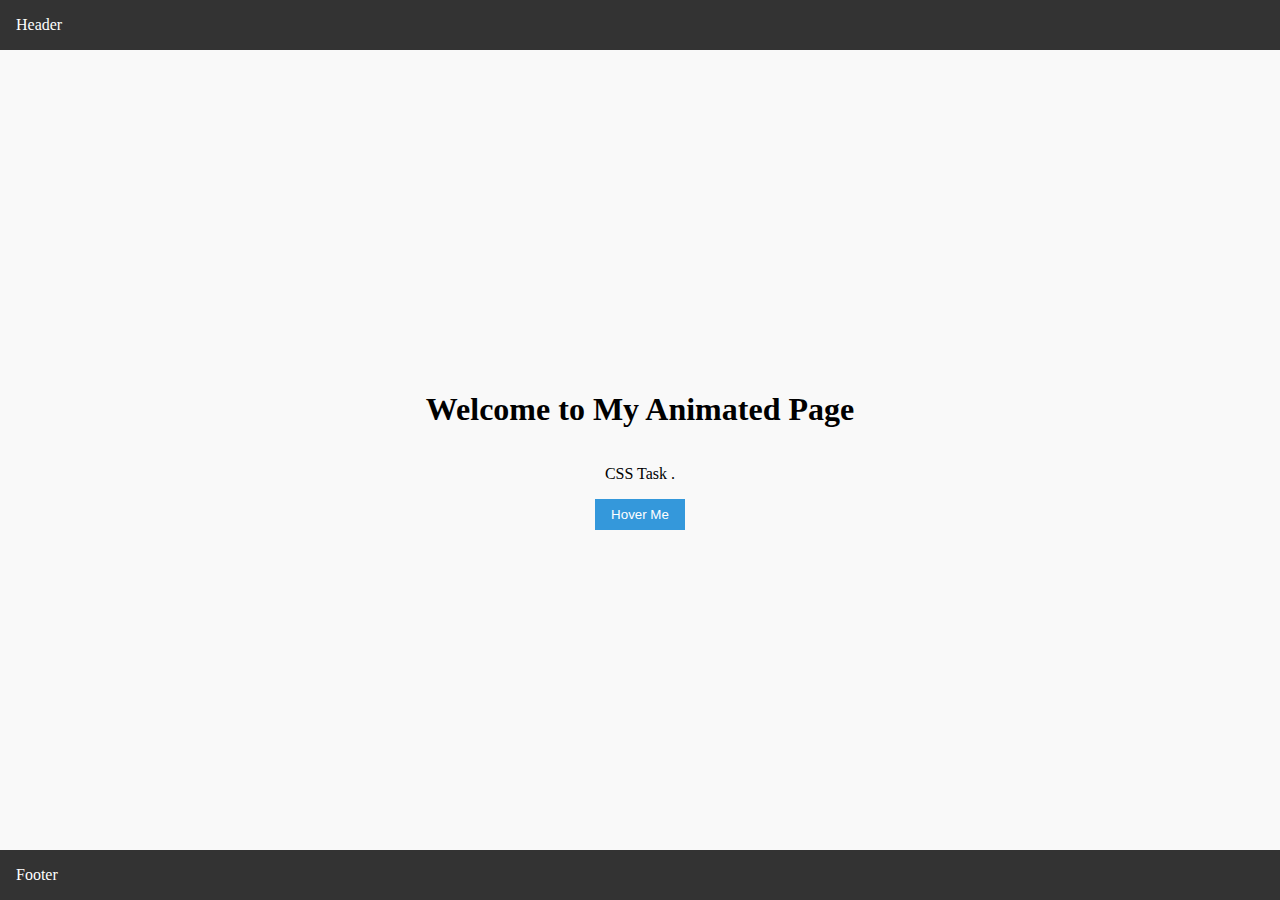
==== index.html @ a082dcc7 "CSS Animations" ====
<!DOCTYPE html>
<html lang="en">
<head>
  <meta charset="UTF-8">
  <meta name="viewport" content="width=device-width, initial-scale=1.0">
  <link rel="stylesheet" href="styles.css">
  <title>CSS Competence Task</title>
</head>
<body>
  <header class="header">Header</header>
  <main class="main-content">
    <h1>Welcome to My Animated Page</h1>
    <p>CSS Task .</p>
    <button class="animated-button">Hover Me</button>
  </main>
  <footer class="footer">Footer</footer>
</body>
</html>
---- styles.css ----
/* styles.css */
body {
    display: flex;
    flex-direction: column;
    min-height: 100vh;
    margin: 0;
  }
  
  .header, .footer {
    background-color: #333;
    color: white;
    padding: 1rem;
  }
  
  .main-content {
    flex: 1;
    display: flex;
    flex-direction: column;
    align-items: center;
    justify-content: center;
    padding: 2rem;
    background-color: #f9f9f9;
  }
  
  .animated-button {
    background-color: #3498db;
    color: white;
    padding: 0.5rem 1rem;
    border: none;
    cursor: pointer;
    transition: background-color 0.3s ease;
  }
  
  .animated-button:hover {
    background-color: #2980b9;
  }
  
  /* Media query for responsiveness */
  @media (max-width: 768px) {
    .header, .footer {
      padding: 0.5rem;
    }
  
    .main-content {
      padding: 1rem;
    }
  }
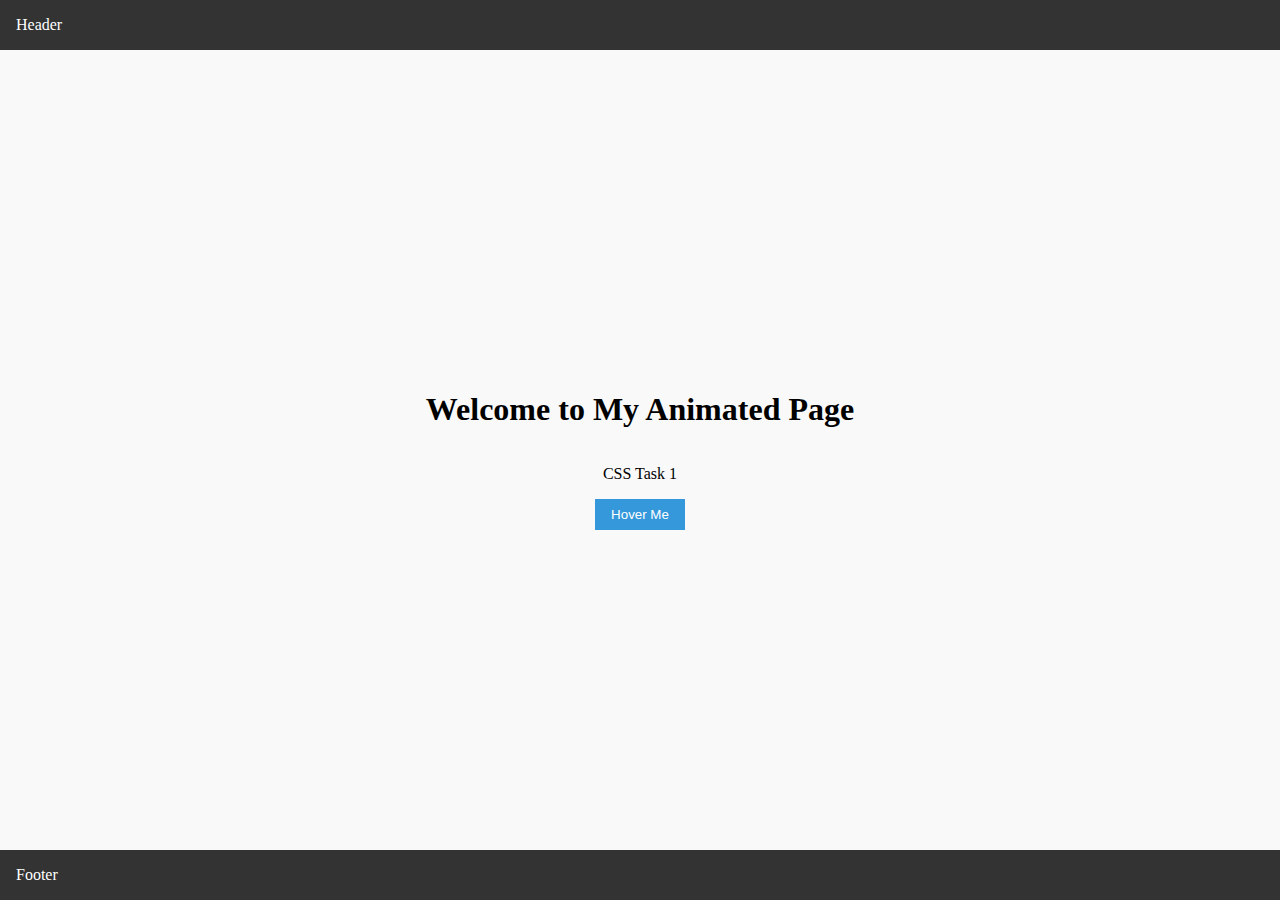
==== commit 09d2c570: "fixed some issues" ====
--- a/index.html
+++ b/index.html
@@ -9,9 +9,15 @@
 <body>
   <header class="header">Header</header>
   <main class="main-content">
+    <script>
+        function loadTask2() {
+          window.location.href = "Interactive Animations/task2.html";
+        }
+        </script>
+        
     <h1>Welcome to My Animated Page</h1>
-    <p>CSS Task .</p>
-    <button class="animated-button">Hover Me</button>
+    <p>CSS Task 1</p>
+    <button class="animated-button" onclick="loadTask2()">Hover Me</button>
   </main>
   <footer class="footer">Footer</footer>
 </body>
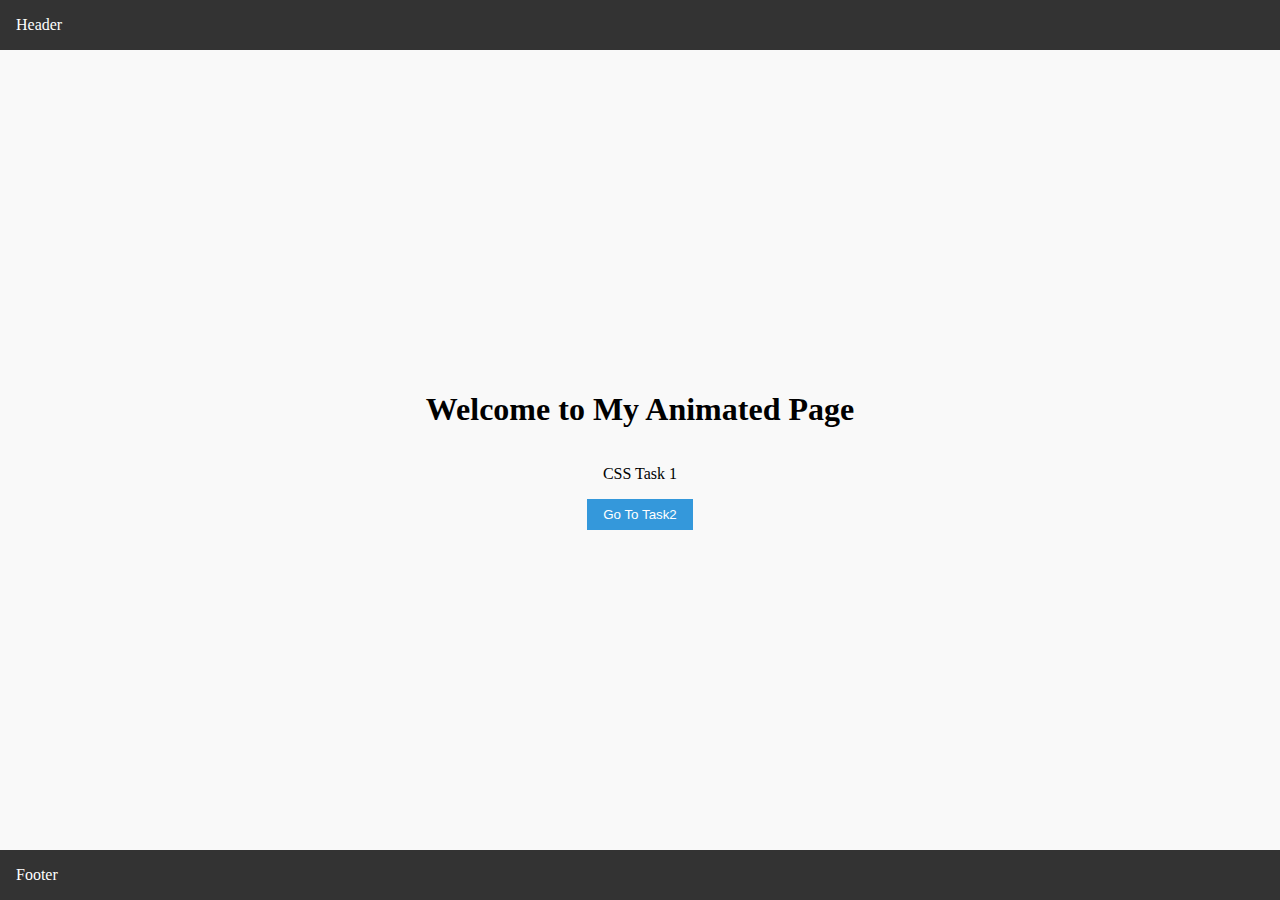
==== commit c47388f6: "fixed button text" ====
--- a/index.html
+++ b/index.html
@@ -17,7 +17,7 @@
         
     <h1>Welcome to My Animated Page</h1>
     <p>CSS Task 1</p>
-    <button class="animated-button" onclick="loadTask2()">Hover Me</button>
+    <button class="animated-button" onclick="loadTask2()">Go To Task2</button>
   </main>
   <footer class="footer">Footer</footer>
 </body>
